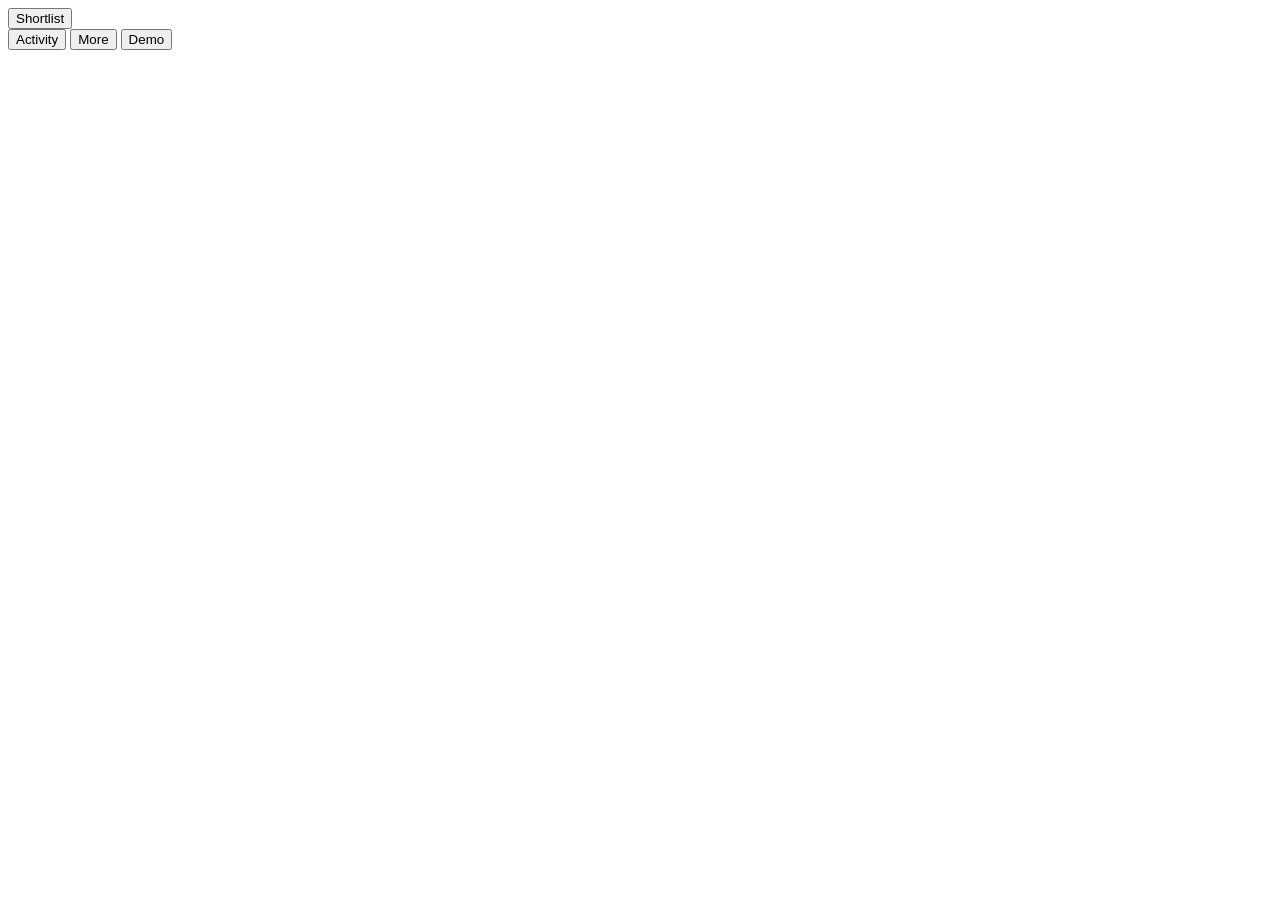
==== shortlist/web/index.html @ 1f5540b7 "Shortlist: candidate-job matching for recruiters A configurable, rule-based matcher over the five su" ====
<!doctype html>
<html lang="en">
<head>
<meta charset="utf-8">
<meta name="viewport" content="width=device-width, initial-scale=1">
<title>Shortlist</title>
<link rel="stylesheet" href="/app.css">
</head>
<body>
<header class="nav">
  <div class="nav-in">
    <button class="logo" data-act="home">Shortlist</button>
    <div class="nav-right">
      <button class="navlink" data-act="pop" data-pop="activity">Activity <span id="activity-n" class="count"></span></button>
      <button class="navlink" data-act="pop" data-pop="more">More</button>
      <button class="btn outline" data-act="pop" data-pop="demo">Demo</button>
    </div>
  </div>
</header>
<div id="pop"></div>
<div id="toast" aria-live="polite"></div>

<div class="page">
  <aside id="jobs" aria-label="Jobs"></aside>
  <main id="main"></main>
</div>

<div id="drawer"></div>
<div id="comparebar"></div>
<div id="modal"></div>
<script src="/app.js"></script>
</body>
</html>
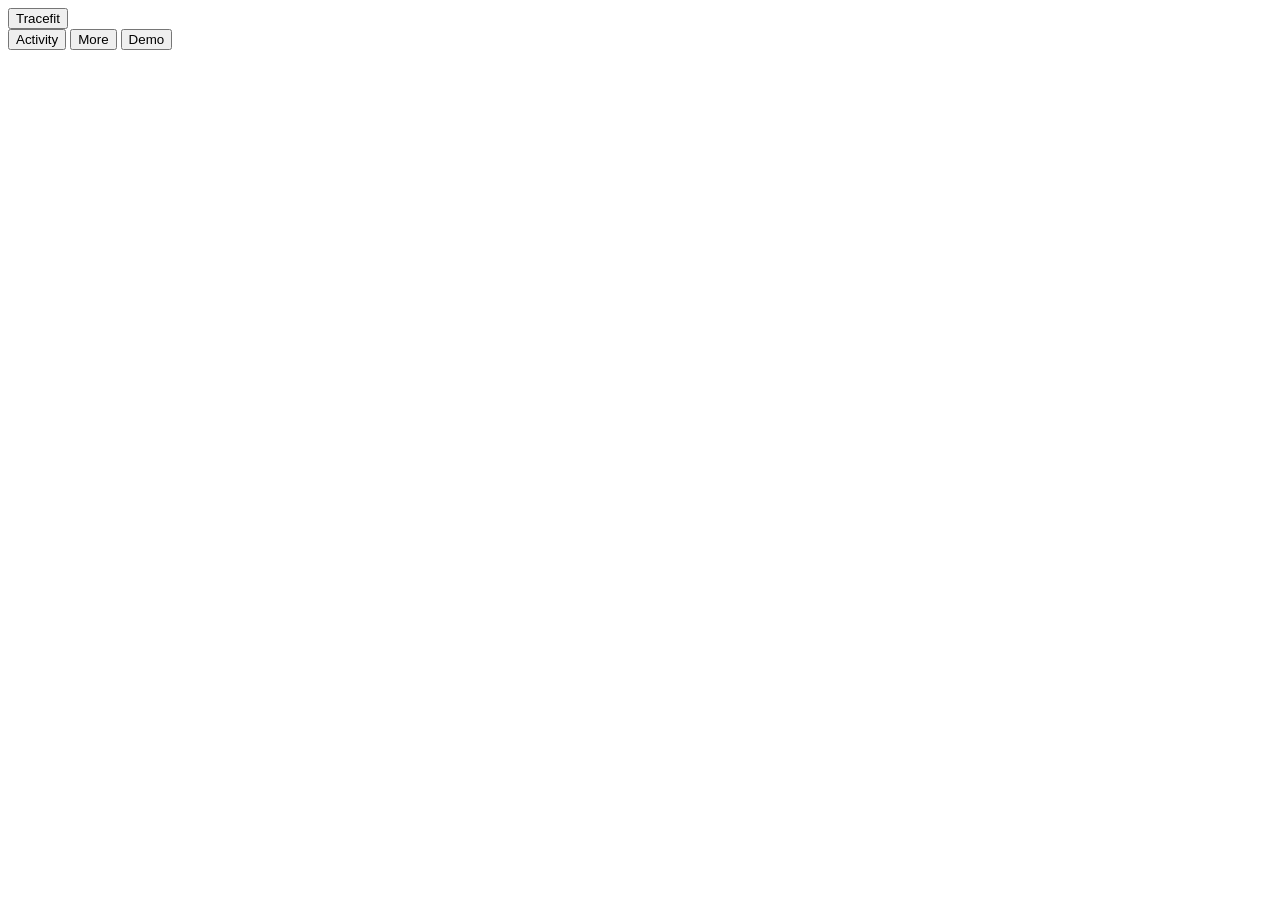
==== commit e66ac92e: "Rename the product to Tracefit and update the architecture page - The page title, logo, README, sett" ====
--- a/shortlist/web/index.html
+++ b/shortlist/web/index.html
@@ -3,13 +3,13 @@
 <head>
 <meta charset="utf-8">
 <meta name="viewport" content="width=device-width, initial-scale=1">
-<title>Shortlist</title>
+<title>Tracefit</title>
 <link rel="stylesheet" href="/app.css">
 </head>
 <body>
 <header class="nav">
   <div class="nav-in">
-    <button class="logo" data-act="home">Shortlist</button>
+    <button class="logo" data-act="home">Tracefit</button>
     <div class="nav-right">
       <button class="navlink" data-act="pop" data-pop="activity">Activity <span id="activity-n" class="count"></span></button>
       <button class="navlink" data-act="pop" data-pop="more">More</button>
